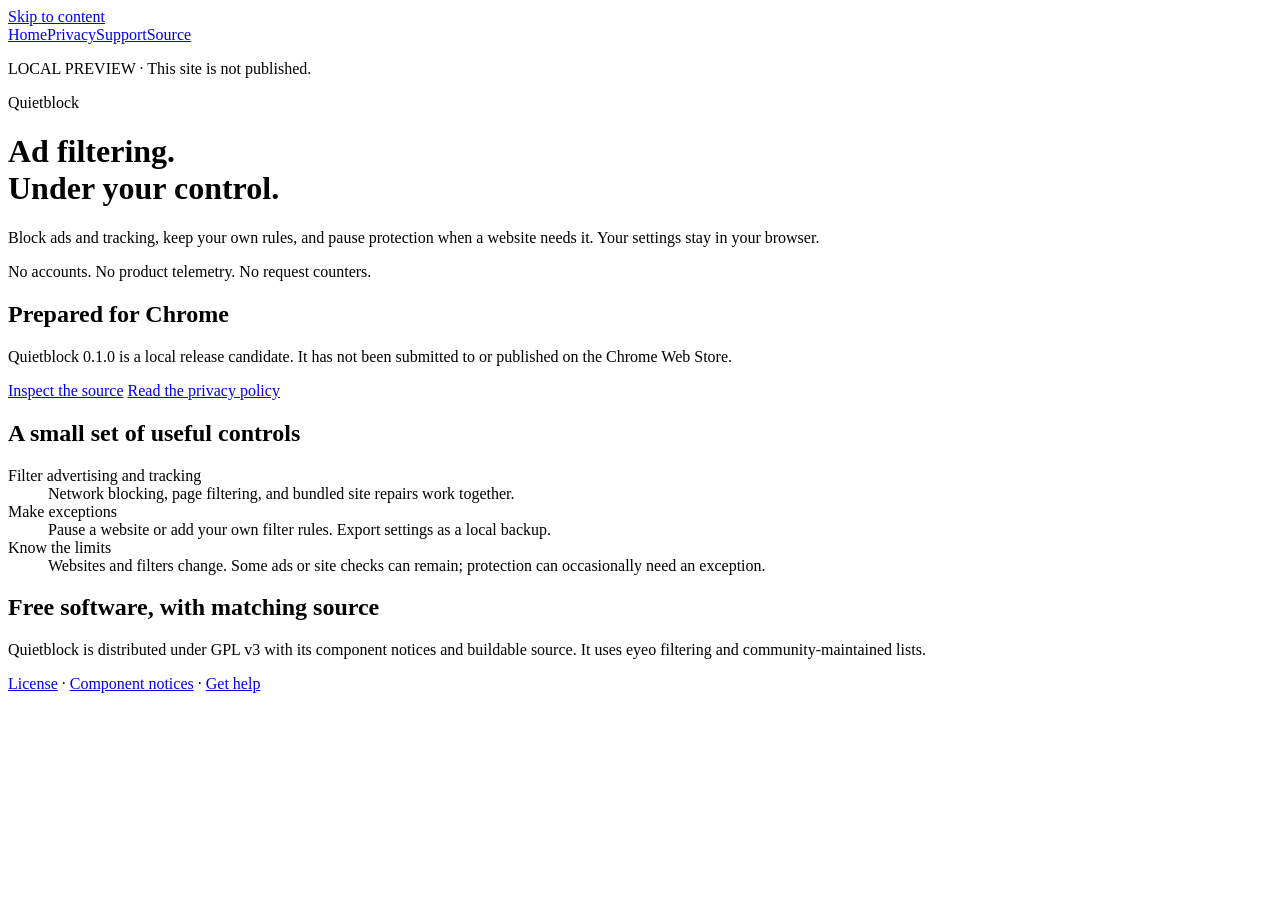
==== index.html @ 6aef24d1 "chore(release): prepare Quietblock 0.1.0 public files Include the static GitHub Pages site, privacy " ====
<!doctype html>
<html lang="en"><head>
<meta charset="utf-8"><meta name="viewport" content="width=device-width,initial-scale=1">
<meta name="robots" content="noindex">
<meta http-equiv="Content-Security-Policy" content="default-src 'none'; style-src 'self'; img-src 'self'; base-uri 'none'; form-action 'none'">
<title>Ad filtering, under your control · Quietblock</title>
<link rel="icon" href="/quietblock-public/assets/mark.svg" type="image/svg+xml">
<link rel="stylesheet" href="/quietblock-public/assets/style.css">
</head><body>
<a class="skip-link" href="#content">Skip to content</a>
<div class="site-shell"><nav class="site-nav" aria-label="Main navigation"><a href="/quietblock-public/" aria-current="page">Home</a><a href="/quietblock-public/privacy/">Privacy</a><a href="/quietblock-public/support/">Support</a><a href="/quietblock-public/source/">Source</a></nav>
<p class="preview-note">LOCAL PREVIEW · This site is not published.</p></div>
<main id="content" tabindex="-1" class="settings policy site-page">
  <header>
    <div class="brand"><img src="/quietblock-public/assets/mark.svg" alt="" />Quietblock</div>
    <h1>Ad filtering.<br />Under your control.</h1>
    <p class="lead">
      Block ads and tracking, keep your own rules, and pause protection when a
      website needs it. Your settings stay in your browser.
    </p>
    <p>No accounts. No product telemetry. No request counters.</p>
  </header>
  <section aria-labelledby="release-heading">
    <h2 id="release-heading">Prepared for Chrome</h2>
    <p>
      Quietblock 0.1.0 is a local release candidate. It has not been
      submitted to or published on the Chrome Web Store.
    </p>
    <div class="actions">
      <a class="button site-primary" href="/quietblock-public/source/0.1.0/"
        >Inspect the source</a
      >
      <a href="/quietblock-public/privacy/">Read the privacy policy</a>
    </div>
  </section>
  <section aria-labelledby="control-heading">
    <h2 id="control-heading">A small set of useful controls</h2>
    <dl class="features">
      <div>
        <dt>Filter advertising and tracking</dt>
        <dd>
          Network blocking, page filtering, and bundled site repairs work
          together.
        </dd>
      </div>
      <div>
        <dt>Make exceptions</dt>
        <dd>
          Pause a website or add your own filter rules. Export settings as a
          local backup.
        </dd>
      </div>
      <div>
        <dt>Know the limits</dt>
        <dd>
          Websites and filters change. Some ads or site checks can remain;
          protection can occasionally need an exception.
        </dd>
      </div>
    </dl>
  </section>
  <section aria-labelledby="software-heading">
    <h2 id="software-heading">Free software, with matching source</h2>
    <p>
      Quietblock is distributed under GPL v3 with its component notices and
      buildable source. It uses eyeo filtering and community-maintained lists.
    </p>
    <p>
      <a href="/quietblock-public/licenses/LICENSE">License</a> ·
      <a href="/quietblock-public/licenses/THIRD_PARTY_NOTICES.md">Component notices</a> ·
      <a href="/quietblock-public/support/">Get help</a>
    </p>
  </section>
</main>

</body></html>
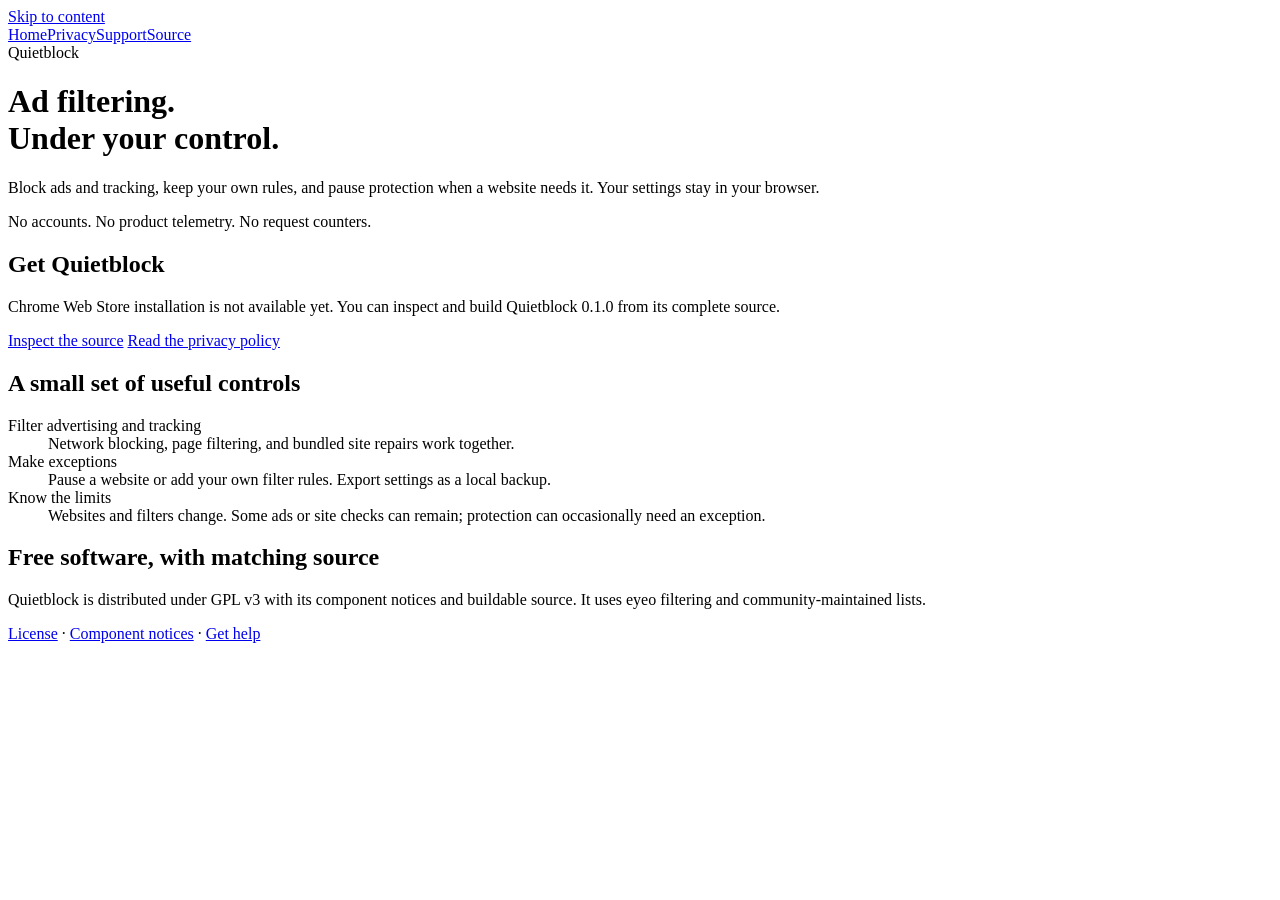
==== commit ad90f36c: "chore(release): publish Quietblock 0.1.0 source and policies Publish final privacy and support pages" ====
--- a/index.html
+++ b/index.html
@@ -1,15 +1,13 @@
 <!doctype html>
 <html lang="en"><head>
 <meta charset="utf-8"><meta name="viewport" content="width=device-width,initial-scale=1">
-<meta name="robots" content="noindex">
 <meta http-equiv="Content-Security-Policy" content="default-src 'none'; style-src 'self'; img-src 'self'; base-uri 'none'; form-action 'none'">
 <title>Ad filtering, under your control · Quietblock</title>
 <link rel="icon" href="/quietblock-public/assets/mark.svg" type="image/svg+xml">
 <link rel="stylesheet" href="/quietblock-public/assets/style.css">
 </head><body>
 <a class="skip-link" href="#content">Skip to content</a>
-<div class="site-shell"><nav class="site-nav" aria-label="Main navigation"><a href="/quietblock-public/" aria-current="page">Home</a><a href="/quietblock-public/privacy/">Privacy</a><a href="/quietblock-public/support/">Support</a><a href="/quietblock-public/source/">Source</a></nav>
-<p class="preview-note">LOCAL PREVIEW · This site is not published.</p></div>
+<div class="site-shell"><nav class="site-nav" aria-label="Main navigation"><a href="/quietblock-public/" aria-current="page">Home</a><a href="/quietblock-public/privacy/">Privacy</a><a href="/quietblock-public/support/">Support</a><a href="/quietblock-public/source/">Source</a></nav></div>
 <main id="content" tabindex="-1" class="settings policy site-page">
   <header>
     <div class="brand"><img src="/quietblock-public/assets/mark.svg" alt="" />Quietblock</div>
@@ -21,10 +19,10 @@
     <p>No accounts. No product telemetry. No request counters.</p>
   </header>
   <section aria-labelledby="release-heading">
-    <h2 id="release-heading">Prepared for Chrome</h2>
+    <h2 id="release-heading">Get Quietblock</h2>
     <p>
-      Quietblock 0.1.0 is a local release candidate. It has not been
-      submitted to or published on the Chrome Web Store.
+      Chrome Web Store installation is not available yet. You can inspect and
+      build Quietblock 0.1.0 from its complete source.
     </p>
     <div class="actions">
       <a class="button site-primary" href="/quietblock-public/source/0.1.0/"
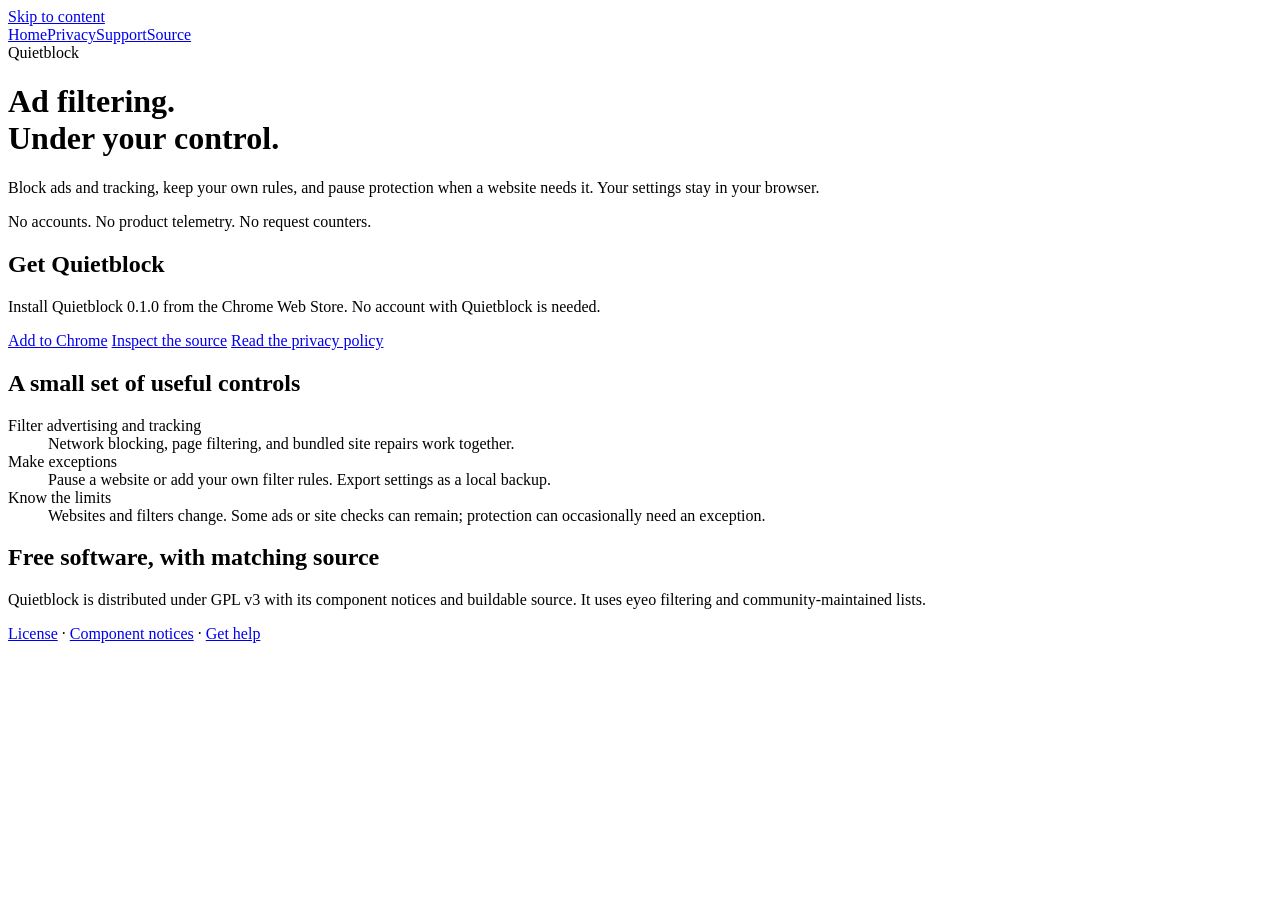
==== commit 9ef5bbef: "docs(site): link the published Chrome Web Store release" ====
--- a/index.html
+++ b/index.html
@@ -21,13 +21,16 @@
   <section aria-labelledby="release-heading">
     <h2 id="release-heading">Get Quietblock</h2>
     <p>
-      Chrome Web Store installation is not available yet. You can inspect and
-      build Quietblock 0.1.0 from its complete source.
+      Install Quietblock 0.1.0 from the Chrome Web Store. No account with
+      Quietblock is needed.
     </p>
     <div class="actions">
-      <a class="button site-primary" href="/quietblock-public/source/0.1.0/"
-        >Inspect the source</a
+      <a
+        class="button site-primary"
+        href="https://chromewebstore.google.com/detail/quietblock/nobfomhdaieijkdakodkkfonnljbbbbl"
+        >Add to Chrome</a
       >
+      <a href="/quietblock-public/source/0.1.0/">Inspect the source</a>
       <a href="/quietblock-public/privacy/">Read the privacy policy</a>
     </div>
   </section>
@@ -70,5 +73,4 @@
     </p>
   </section>
 </main>
-
 </body></html>
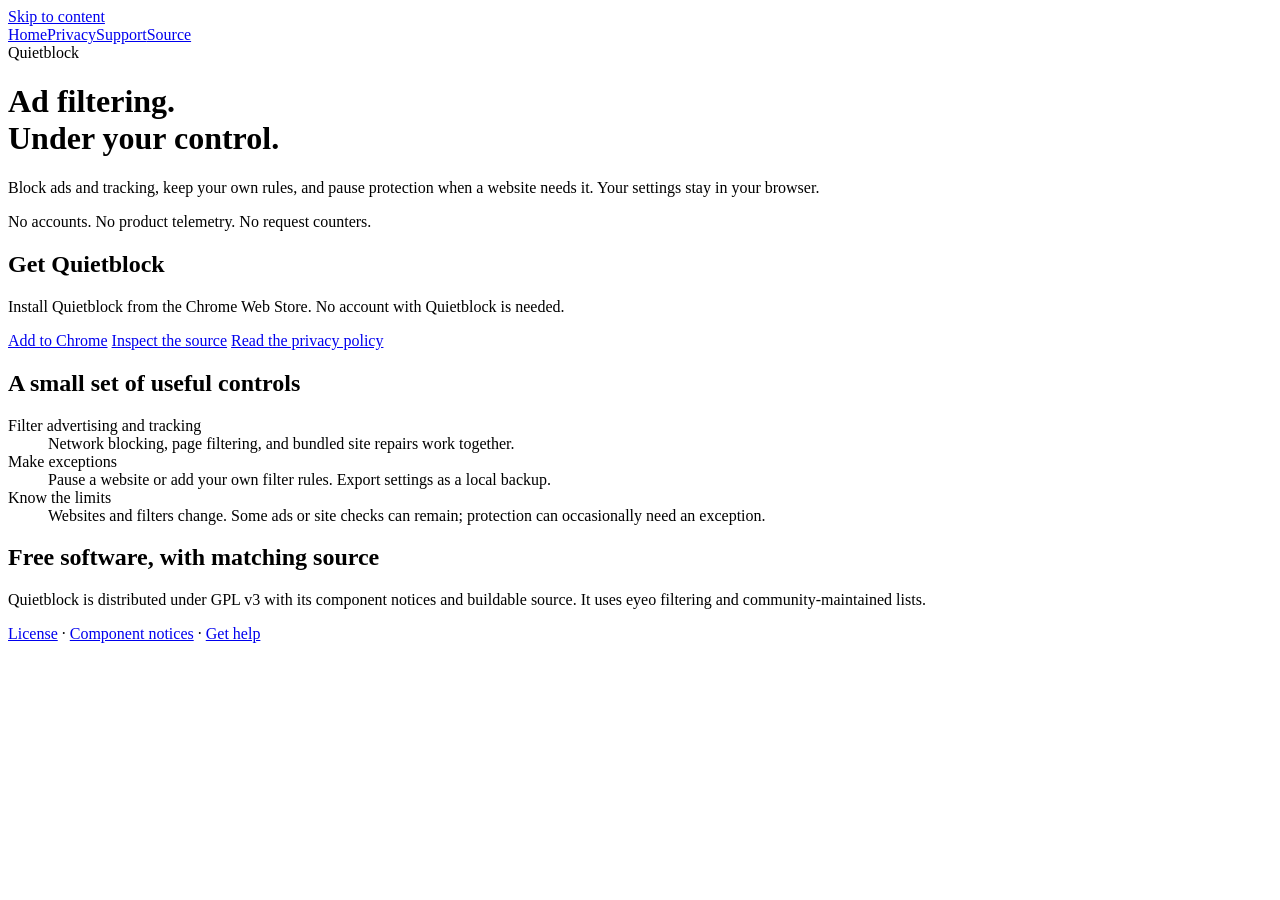
==== commit 55452dea: "chore(release): publish Quietblock 0.1.1 matching source Add the independently rebuilt 0.1.1 source " ====
--- a/index.html
+++ b/index.html
@@ -21,8 +21,8 @@
   <section aria-labelledby="release-heading">
     <h2 id="release-heading">Get Quietblock</h2>
     <p>
-      Install Quietblock 0.1.0 from the Chrome Web Store. No account with
-      Quietblock is needed.
+      Install Quietblock from the Chrome Web Store. No account with Quietblock
+      is needed.
     </p>
     <div class="actions">
       <a
@@ -30,7 +30,7 @@
         href="https://chromewebstore.google.com/detail/quietblock/nobfomhdaieijkdakodkkfonnljbbbbl"
         >Add to Chrome</a
       >
-      <a href="/quietblock-public/source/0.1.0/">Inspect the source</a>
+      <a href="/quietblock-public/source/0.1.1/">Inspect the source</a>
       <a href="/quietblock-public/privacy/">Read the privacy policy</a>
     </div>
   </section>
@@ -73,4 +73,5 @@
     </p>
   </section>
 </main>
+
 </body></html>
